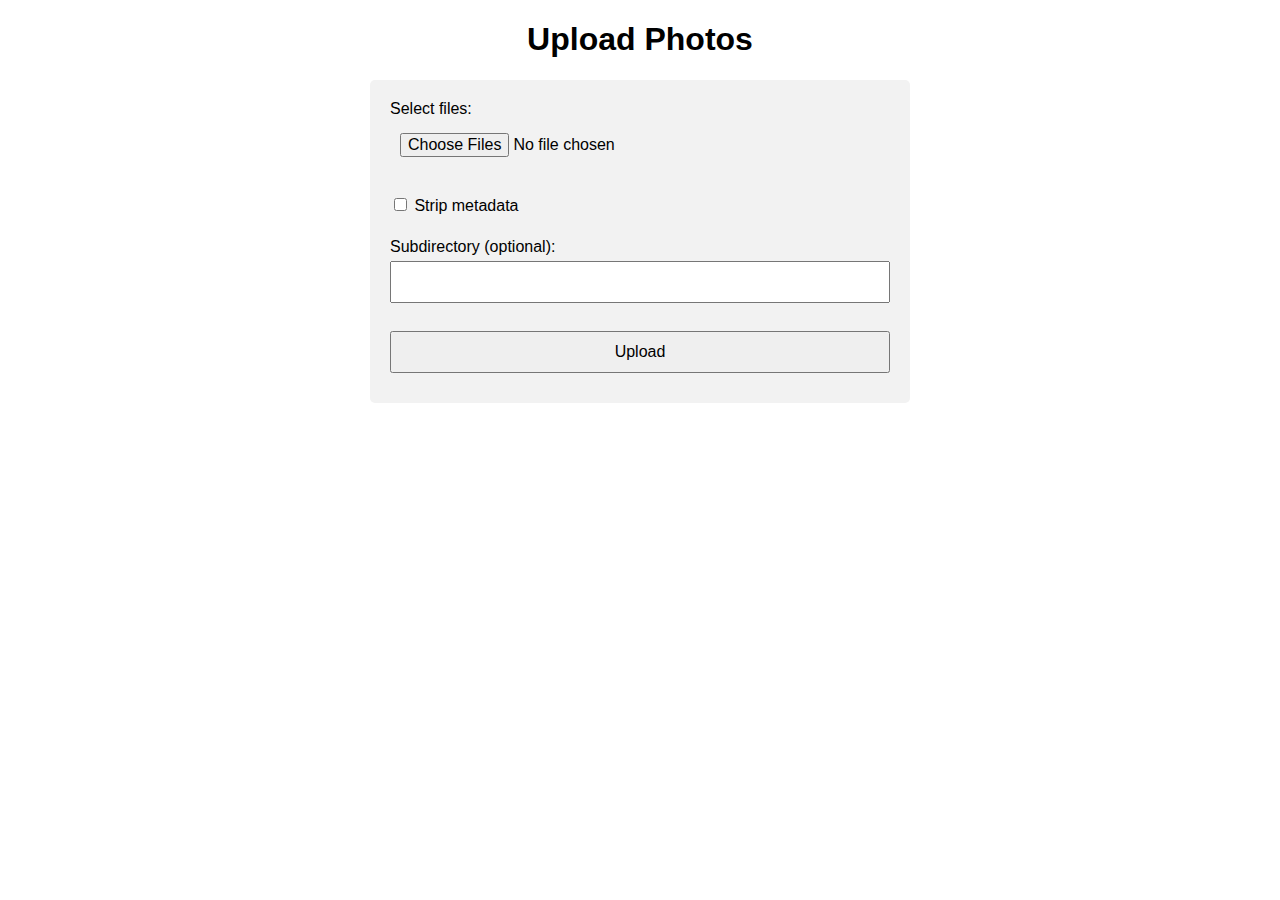
==== static/index.html @ d3e49cb5 "initial commit" ====
<!DOCTYPE html>
<html>
  <head>
    <title>Photo Upload</title>
    <meta name="viewport" content="width=device-width, initial-scale=1.0">
    <style>
      body {
        font-family: Arial, sans-serif;
        margin: 20px;
      }

      h1 {
        text-align: center;
      }

      form {
        max-width: 500px;
        margin: 0 auto;
        padding: 20px;
        background-color: #f2f2f2;
        border-radius: 5px;
      }

      input[type="file"], input[type="text"], input[type="submit"] {
        display: block;
        width: 100%;
        padding: 10px;
        margin-bottom: 10px;
        box-sizing: border-box;
        font-size: 16px;
      }

      label {
        display: block;
        margin-bottom: 5px;
        font-size: 16px;
      }

      #progress {
        margin-top: 20px;
      }

      .progress-item {
        margin-bottom: 5px;
      }

      @media (max-width: 480px) {
        form {
          padding: 10px;
        }

        input[type="file"], input[type="text"], input[type="submit"] {
          font-size: 14px;
        }

        label {
          font-size: 14px;
        }
      }
    </style>
    <script>
      function uploadFiles(event) {
        event.preventDefault();
        const formData = new FormData(event.target);
        const uploadButton = document.getElementById('upload-button');
        const progressDiv = document.getElementById('progress');
        const stripMetadataCheckbox = document.getElementById('strip-metadata');

        uploadButton.disabled = true;
        progressDiv.textContent = 'Uploading...';

        const fileInput = document.getElementById('file-input');
        const files = fileInput.files;

        uploadNextFile(files, 0, formData, stripMetadataCheckbox.checked);
      }

      function uploadNextFile(files, index, formData, stripMetadata) {
        if (index >= files.length) {
          document.getElementById('progress').textContent = 'Upload complete!';
          document.getElementById('upload-button').disabled = false; // Enable the upload button
          return;
        }

        const file = files[index];
        const fileEntry = formData.get('photos');
        const subdirectory = formData.get('subdirectory');

        if (stripMetadata) {
          stripMetadataAndUpload(file, subdirectory, formData)
            .then(() => {
              const progressDiv = document.getElementById('progress');
              progressDiv.textContent = `Uploaded ${file.name}`;
              uploadNextFile(files, index + 1, formData, stripMetadata);
            })
            .catch(error => {
              console.error('Error:', error);
            });
        } else {
          uploadFile(file, subdirectory, formData)
            .then(() => {
              const progressDiv = document.getElementById('progress');
              progressDiv.textContent = `Uploaded ${file.name}`;
              uploadNextFile(files, index + 1, formData, stripMetadata);
            })
            .catch(error => {
              console.error('Error:', error);
            });
        }
      }

      function stripMetadataAndUpload(file, subdirectory, formData) {
        return new Promise((resolve, reject) => {
          const reader = new FileReader();
          reader.onload = () => {
            const img = new Image();
            img.src = reader.result;
            img.onload = () => {
              const canvas = document.createElement('canvas');
              canvas.width = img.width;
              canvas.height = img.height;
              const ctx = canvas.getContext('2d');
              ctx.drawImage(img, 0, 0);
              const dataURL = canvas.toDataURL('image/jpeg');
              const blobData = dataURIToBlob(dataURL);

              const uploadFormData = new FormData();
              uploadFormData.append('photo', blobData, file.name);
              if (subdirectory) {
                uploadFormData.append('subdirectory', subdirectory);
              }

              fetch('/upload', {
                method: 'POST',
                body: uploadFormData
              })
                .then(response => response.json())
                .then(data => {
                  if (data.status === 'success') {
                    resolve();
                  } else {
                    reject(new Error(data.message));
                  }
                })
                .catch(error => reject(error));
            };
          };
          reader.readAsDataURL(file);
        });
      }

      function uploadFile(file, subdirectory, formData) {
        return new Promise((resolve, reject) => {
          const uploadFormData = new FormData();
          uploadFormData.append('photo', file, file.name);
          if (subdirectory) {
            uploadFormData.append('subdirectory', subdirectory);
          }

          fetch('/upload', {
            method: 'POST',
            body: uploadFormData
          })
            .then(response => response.json())
            .then(data => {
              if (data.status === 'success') {
                resolve();
              } else {
                reject(new Error(data.message));
              }
            })
            .catch(error => reject(error));
        });
      }

      function dataURIToBlob(dataURI) {
        const byteString = atob(dataURI.split(',')[1]);
        const mimeString = dataURI.split(',')[0].split(':')[1].split(';')[0];
        const ab = new ArrayBuffer(byteString.length);
        const ia = new Uint8Array(ab);
        for (let i = 0; i < byteString.length; i++) {
          ia[i] = byteString.charCodeAt(i);
        }
        return new Blob([ab], { type: mimeString });
      }
    </script>
  </head>
  <body>
    <h1>Upload Photos</h1>
    <form onsubmit="uploadFiles(event)">
      <label for="file-input">Select files:</label>
      <input type="file" id="file-input" name="photos" accept="image/*" multiple required>
      <br>
      <label>
        <input type="checkbox" id="strip-metadata" name="strip_metadata" value="true">
        Strip metadata
      </label>
      <br>
      <label for="subdirectory">Subdirectory (optional):</label>
      <input type="text" id="subdirectory" name="subdirectory">
      <br>
      <input type="submit" id="upload-button" value="Upload">
    </form>
    <div id="progress"></div>
  </body>
</html>
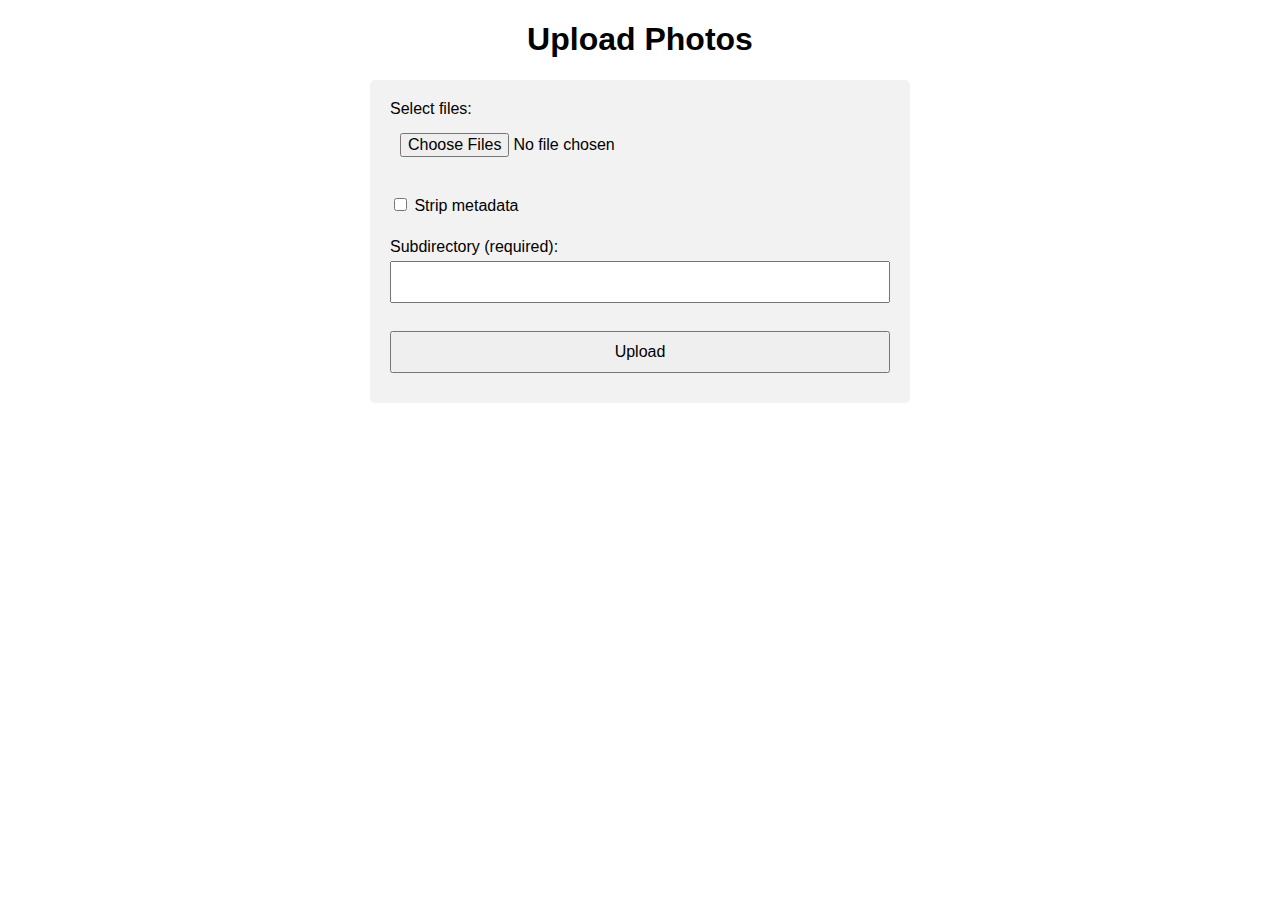
==== commit d28fc2d0: "Adding error checking and a direct link to the newly-created gallery" ====
--- a/static/index.html
+++ b/static/index.html
@@ -35,15 +35,19 @@
         margin-bottom: 5px;
         font-size: 16px;
       }
-
-      #progress {
+      #progress, #error, #gallery-link {
         margin-top: 20px;
       }
 
       .progress-item {
         margin-bottom: 5px;
       }
-
+      #error {
+        color: red;
+      }
+      #gallery-link {
+        font-weight: bold;
+      }
       @media (max-width: 480px) {
         form {
           padding: 10px;
@@ -59,12 +63,36 @@
       }
     </style>
     <script>
-      function uploadFiles(event) {
+      async function checkSubdirectory(subdirectory) {
+        const response = await fetch(`/check_subdirectory/${subdirectory}`);
+        return response.json();
+      }
+
+      async function uploadFiles(event) {
         event.preventDefault();
         const formData = new FormData(event.target);
         const uploadButton = document.getElementById('upload-button');
         const progressDiv = document.getElementById('progress');
+        const errorDiv = document.getElementById('error');
+        const galleryLinkDiv = document.getElementById('gallery-link');
         const stripMetadataCheckbox = document.getElementById('strip-metadata');
+        const subdirectory = formData.get('subdirectory');
+
+        // Clear progress, error, and gallery link texts
+        progressDiv.textContent = '';
+        errorDiv.textContent = '';
+        galleryLinkDiv.textContent = '';
+
+        if (!subdirectory) {
+          errorDiv.textContent = 'Please enter a subdirectory name.';
+          return;
+        }
+
+        const subdirectoryExists = await checkSubdirectory(subdirectory);
+        if (subdirectoryExists.exists) {
+          errorDiv.textContent = 'This subdirectory already exists. Please use a different name.';
+          return;
+        }
 
         uploadButton.disabled = true;
         progressDiv.textContent = 'Uploading...';
@@ -72,41 +100,34 @@
         const fileInput = document.getElementById('file-input');
         const files = fileInput.files;
 
-        uploadNextFile(files, 0, formData, stripMetadataCheckbox.checked);
-      }
-
-      function uploadNextFile(files, index, formData, stripMetadata) {
+        try {
+          await uploadNextFile(files, 0, formData, stripMetadataCheckbox.checked);
+          progressDiv.textContent = 'Upload complete!';
+          galleryLinkDiv.innerHTML = `<a href="/i/${subdirectory}" target="_blank">View Gallery</a>`;
+        } catch (error) {
+          errorDiv.textContent = `Error: ${error.message}`;
+        } finally {
+          uploadButton.disabled = false;
+        }
+      }
+
+      async function uploadNextFile(files, index, formData, stripMetadata) {
         if (index >= files.length) {
-          document.getElementById('progress').textContent = 'Upload complete!';
-          document.getElementById('upload-button').disabled = false; // Enable the upload button
           return;
         }
 
         const file = files[index];
-        const fileEntry = formData.get('photos');
         const subdirectory = formData.get('subdirectory');
 
         if (stripMetadata) {
-          stripMetadataAndUpload(file, subdirectory, formData)
-            .then(() => {
-              const progressDiv = document.getElementById('progress');
-              progressDiv.textContent = `Uploaded ${file.name}`;
-              uploadNextFile(files, index + 1, formData, stripMetadata);
-            })
-            .catch(error => {
-              console.error('Error:', error);
-            });
+          await stripMetadataAndUpload(file, subdirectory, formData);
         } else {
-          uploadFile(file, subdirectory, formData)
-            .then(() => {
-              const progressDiv = document.getElementById('progress');
-              progressDiv.textContent = `Uploaded ${file.name}`;
-              uploadNextFile(files, index + 1, formData, stripMetadata);
-            })
-            .catch(error => {
-              console.error('Error:', error);
-            });
-        }
+          await uploadFile(file, subdirectory, formData);
+        }
+
+        const progressDiv = document.getElementById('progress');
+        progressDiv.textContent = `Uploaded ${file.name}`;
+        await uploadNextFile(files, index + 1, formData, stripMetadata);
       }
 
       function stripMetadataAndUpload(file, subdirectory, formData) {
@@ -196,11 +217,13 @@
         Strip metadata
       </label>
       <br>
-      <label for="subdirectory">Subdirectory (optional):</label>
-      <input type="text" id="subdirectory" name="subdirectory">
+      <label for="subdirectory">Subdirectory (required):</label>
+      <input type="text" id="subdirectory" name="subdirectory" required>
       <br>
       <input type="submit" id="upload-button" value="Upload">
     </form>
+    <div id="error"></div>
     <div id="progress"></div>
+    <div id="gallery-link"></div>
   </body>
 </html>
